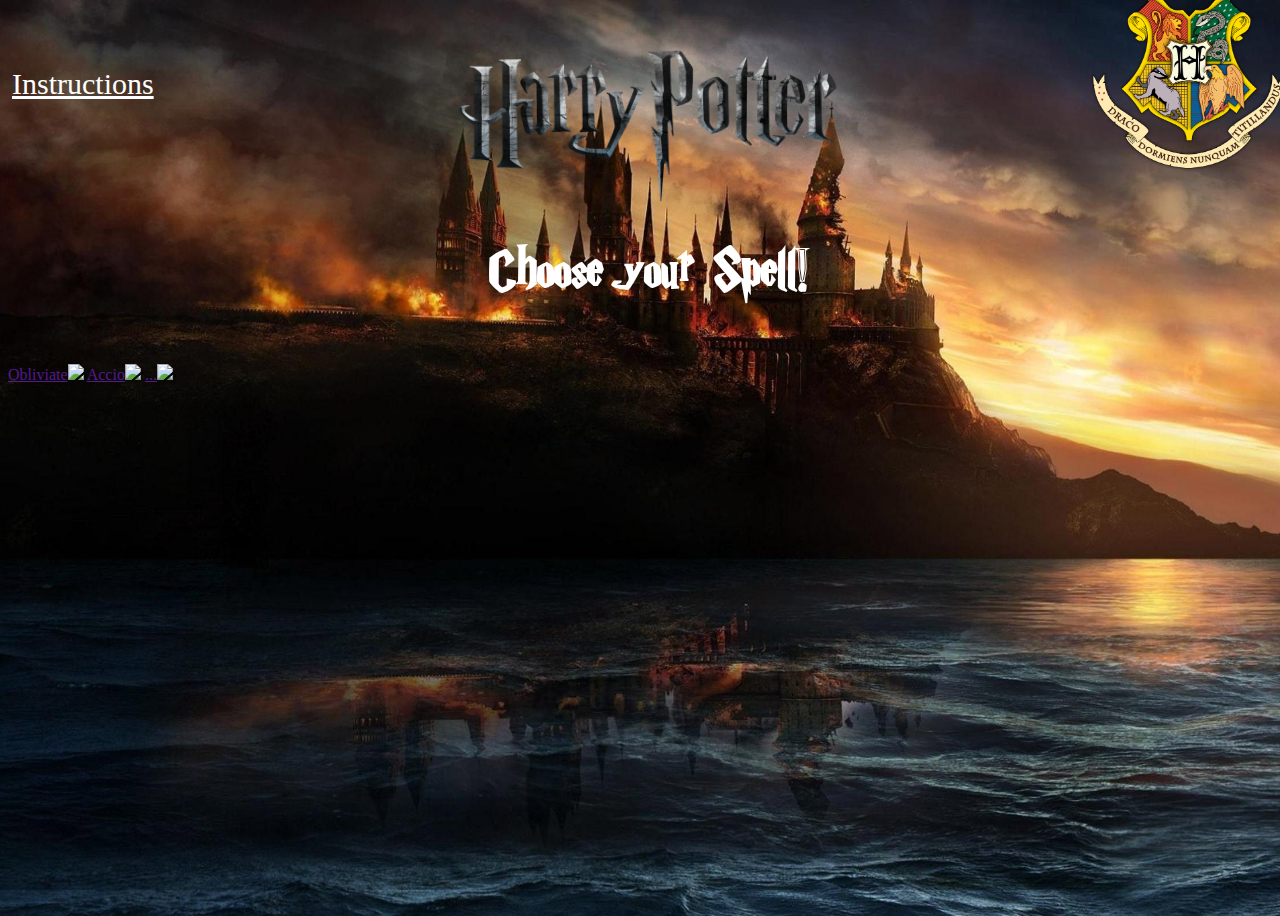
==== views/computer/computer.html @ 2d4d0ed4 "Avance" ====
<!DOCTYPE html>
<html lang="es">
<head>
  <title>GameHarry</title>
  <meta charset="utf-8"> <!--Para que acepte acentos -->
  <link href="styles.css" rel="stylesheet">
  <link href="../../assets/img/Harry.png" rel="shortcut icon">
</head>

<body>
  <header>
    <a href="../instructions/instructions.html"><p>Instructions</p></a>
    <img id="logoHeader"src="../../assets/img/harryLogo.png">
    <a id="menu"href="../../index.html"><p>Menu</p></a>
  </header>
  <h1>Choose your Spell!</h1>
  <div>
    <a href="">Obliviate<img src="../../assets/img/"></a>
    <a href="">Accio<img src="../../assets/img/"></a>
    <a href="">...<img src="../../assets/img/"></a>
  </div>

  <section>
  </section>

  <footer></footer>
<!-- <script src="assets/scripts.js"></script> -->
</body>
</html>
---- views/computer/styles.css ----
@font-face {
  font-family: harry;
  src:url("../../assets/fonts/harry.ttf");
}
*
{
  background-size:cover;
  background-position:top;
  background-repeat: no-repeat;
}
body
{
  background-image:url("../../assets/img/wallpaper3.jpg");
  width: 100%;
  height: 100vh; /*vh hace que se tome el height de toda la pantalla*/
}
header
{
  display:flex;
  justify-content:space-between;
  align-items: center;
}
header a
{
  background-image:url("../../assets/img/2.png");
  height: 200px;
  width: 200px;
  background-color: transparent;
  background-size: cover;
  border: 0;
  margin: -78px 0 0 -26px;
  cursor: pointer;
  color:transparent;
}
header p
{
  margin:80px 0 0 30px;
  font-size: 30px;
}
header p:focus
{
  outline:none;
}
header :hover
{
  background-image:none;
  color: white;
}
#menu
{
  background-image: url("../../assets/img/Hogwarts.png");
  background-color: transparent;
}
#menu:hover
{
  background-image:none;
  color: white;
}
h1
{
  text-align: center;
  font-family:harry;
  font-size: 60px;
  margin-top: 0;
  margin-bottom: 60px;
  color: white;
}

/*section
{
  width: 100%;
  height: 60%;
  display: flex;
  justify-content: space-around;
}*/

#logoHeader
{
  width: 420px;
}
#hogwartsHeader
{
  height: : 200px;
  width: 200px;
  margin: -42px 0 0 0;
}
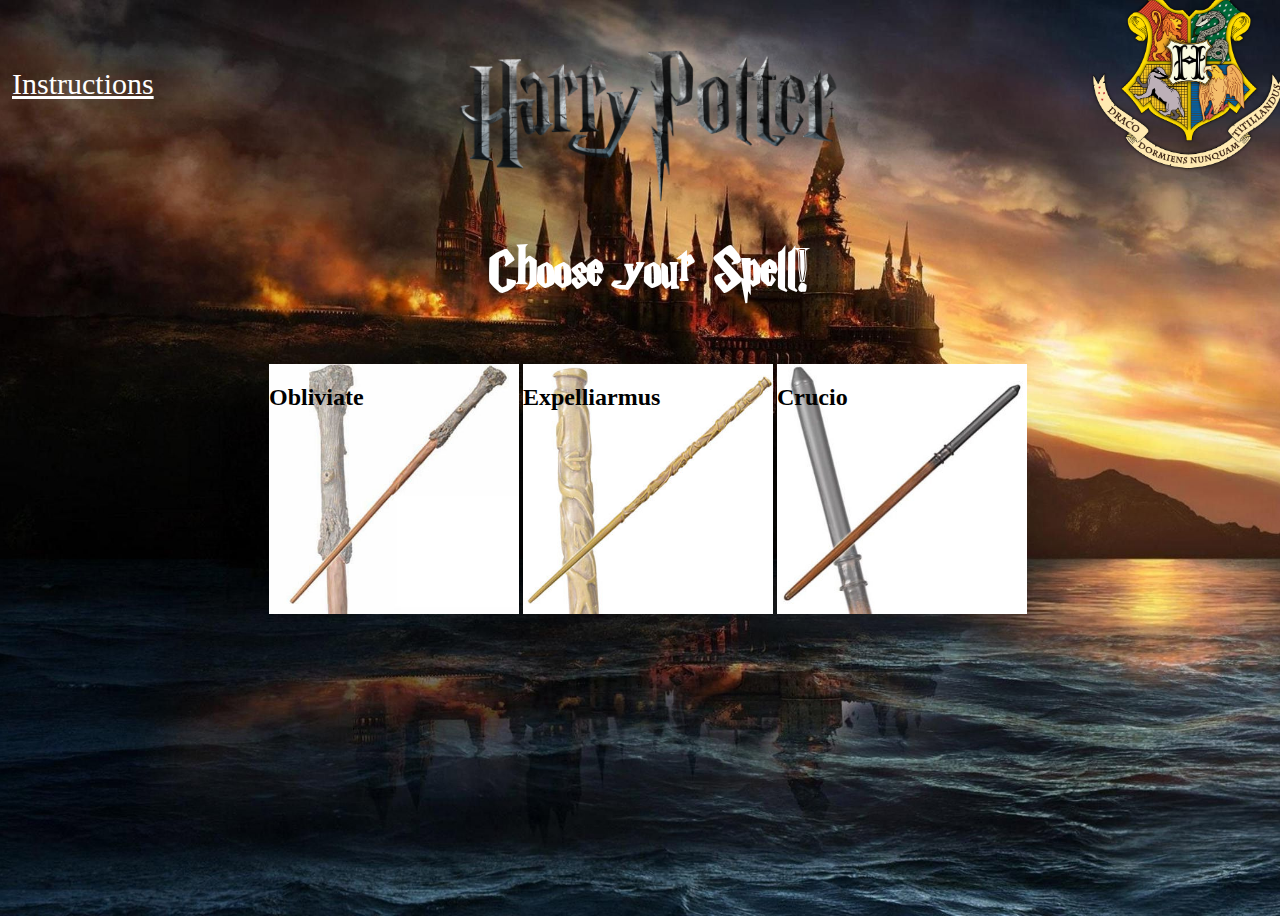
==== commit 9dbf2944: "Se agrego opc 1Player" ====
--- a/views/computer/computer.html
+++ b/views/computer/computer.html
@@ -13,17 +13,27 @@
     <img id="logoHeader"src="../../assets/img/harryLogo.png">
     <a id="menu"href="../../index.html"><p>Menu</p></a>
   </header>
-  <h1>Choose your Spell!</h1>
-  <div>
-    <a href="">Obliviate<img src="../../assets/img/"></a>
-    <a href="">Accio<img src="../../assets/img/"></a>
-    <a href="">...<img src="../../assets/img/"></a>
-  </div>
 
   <section>
+    <h1>Choose your Spell!</h1>
+    <div>
+      <form action =""id="spell-form">
+        <label for="obliviate" class="obliviate">
+          <h2>Obliviate</h2>
+        </label>
+        <label for="expelliarmus" class="expelliarmus">
+          <h2>Expelliarmus</h2>
+        </label>
+        <label for="crucio" class="crucio">
+          <h2>Crucio</h2>
+        </label>
+      <input  id="obliviate" name="spells" value="obliviate" type="radio" >
+      <input  id="expelliarmus" name="spells" value="expelliarmus" type="radio" >
+      <input  id="crucio" name="spells" value="crucio" type="radio" >
+    </div>
+      </form>
   </section>
 
-  <footer></footer>
-<!-- <script src="assets/scripts.js"></script> -->
+<script src="scripts.js"></script>
 </body>
 </html>
--- a/views/computer/styles.css
+++ b/views/computer/styles.css
@@ -56,24 +56,6 @@
   background-image:none;
   color: white;
 }
-h1
-{
-  text-align: center;
-  font-family:harry;
-  font-size: 60px;
-  margin-top: 0;
-  margin-bottom: 60px;
-  color: white;
-}
-
-/*section
-{
-  width: 100%;
-  height: 60%;
-  display: flex;
-  justify-content: space-around;
-}*/
-
 #logoHeader
 {
   width: 420px;
@@ -84,3 +66,54 @@
   width: 200px;
   margin: -42px 0 0 0;
 }
+h1
+{
+  text-align: center;
+  font-family:harry;
+  font-size: 60px;
+  margin-top: 0;
+  margin-bottom: 60px;
+  color: white;
+}
+section input
+{
+  display: none;
+}
+section label
+{
+  vertical-align: top;
+  cursor: pointer;
+  width: 250px;
+  height: 250px;
+  display: inline-block;
+}
+label:hover
+{
+  box-shadow: 5px 5px 5px gray;
+  transform: translateY(-5px); /*Sirve para resaltar(se mueve 5px eje Y arriba)*/
+  /* transform:translateX(10px); */
+}
+section div
+{
+  width: 100%;
+  height: 60%;
+  display: flex;
+  align-items: center;
+  justify-content: space-around;
+}
+form img
+{
+  width: 100%;
+}
+.obliviate
+{
+  background-image: url("../../assets/img/PotterWand.jpg");
+}
+.expelliarmus
+{
+  background-image: url("../../assets/img/HermioneWand.jpg");
+}
+.crucio
+{
+  background-image: url("../../assets/img/MalfoyWand.jpg");
+}
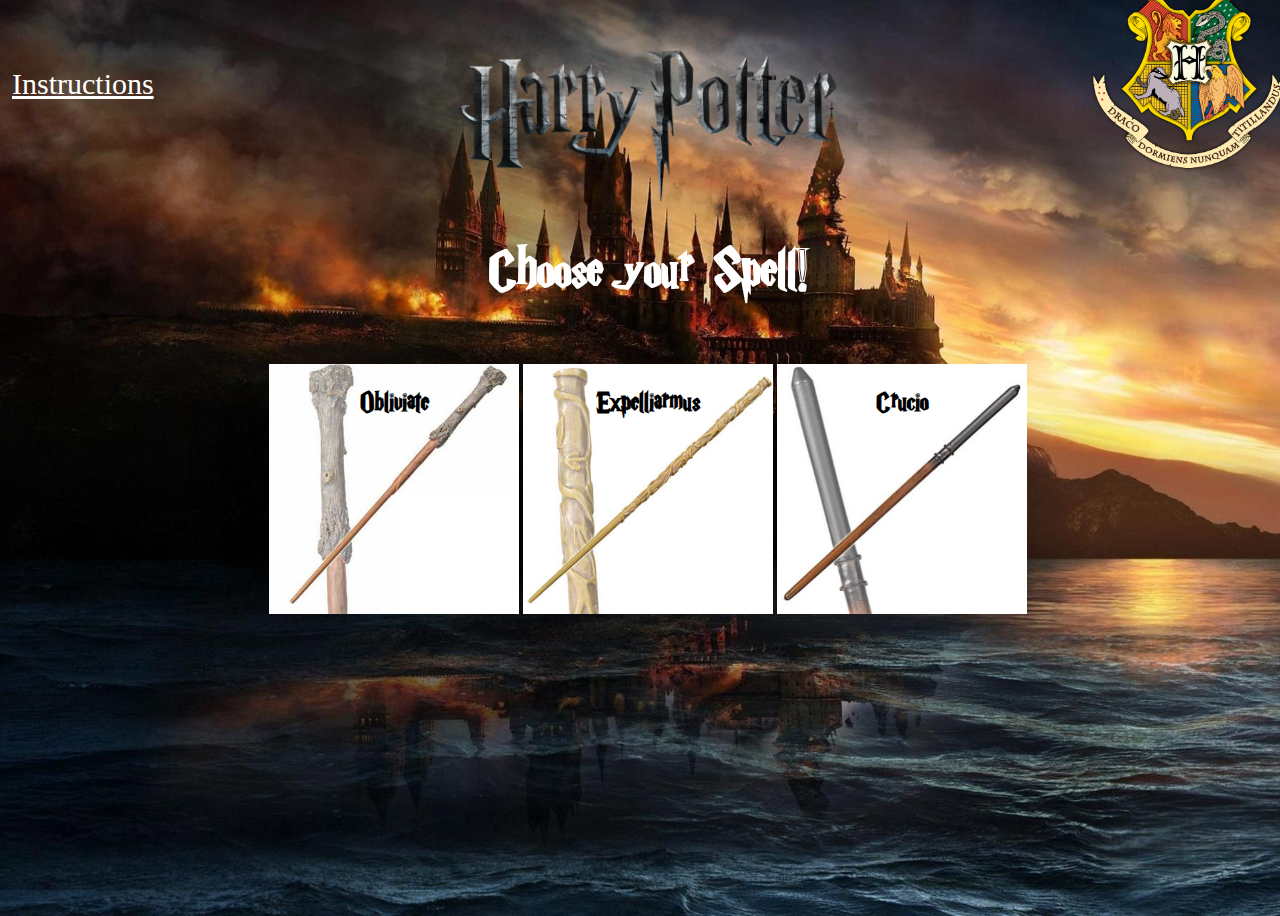
==== commit ae89d1a1: "Avance" ====
--- a/views/computer/computer.html
+++ b/views/computer/computer.html
@@ -7,17 +7,17 @@
   <link href="../../assets/img/Harry.png" rel="shortcut icon">
 </head>
 
-<body>
-  <header>
-    <a href="../instructions/instructions.html"><p>Instructions</p></a>
-    <img id="logoHeader"src="../../assets/img/harryLogo.png">
-    <a id="menu"href="../../index.html"><p>Menu</p></a>
-  </header>
+<body class="firstBackground">
 
-  <section>
+  <section class="firstSection">
+    <header>
+      <a href="../instructions/instructions.html"><p>Instructions</p></a>
+      <img id="logoHeader"src="../../assets/img/harryLogo.png">
+      <a id="menu"href="../../index.html"><p>Menu</p></a>
+    </header>
     <h1>Choose your Spell!</h1>
     <div>
-      <form action =""id="spell-form">
+      <form action="" id="spell-form">
         <label for="obliviate" class="obliviate">
           <h2>Obliviate</h2>
         </label>
@@ -30,8 +30,34 @@
       <input  id="obliviate" name="spells" value="obliviate" type="radio" >
       <input  id="expelliarmus" name="spells" value="expelliarmus" type="radio" >
       <input  id="crucio" name="spells" value="crucio" type="radio" >
-    </div>
-      </form>
+      </div>
+    </form>
+  </section>
+
+
+  <section class="secondSection hidden">
+    <header>
+      <a href="../instructions/instructions.html"><p>Instructions</p></a>
+      <img id="logoHeader"src="../../assets/img/harryLogo.png">
+      <a id="menu"href="../../index.html"><p>Menu</p></a>
+    </header>
+    <h1 class="win1 hidden">You Win,</br>you choose Obliviate and Voldemort choose Crucio</br> You made your opponent forget the spell</h1>
+    <h1 class="win2 hidden">You Win,you choose Expelliarmus and Voldemort choose Obliviate</h1>
+    <h1 class="win3 hidden">You Win,you choose Crucio and Voldemort choose Expelliarmus</h1>
+
+    <h1 class="loose1 hidden">You Loose ,you choose Oblivite and Voldemort choose Expelliarmus</h1>
+    <h1 class="loose2 hidden">You Loose ,you choose Expelliarmus and Voldemort choose Crucio</h1>
+    <h1 class="loose3 hidden">You Loose ,you choose Crucio and Voldemort choose Obliviate</h1>
+
+    <h1 class="tie hidden">It's a Tie</h1>
+
+      <div>
+        <img class="empate hidden"src="../../assets/img/empate.gif">
+        <img class="harryWin hidden"src="../../assets/img/harry-win.gif">
+        <img class="voldWin hidden"src="../../assets/img/voldewin.gif">
+
+      </div>
+
   </section>
 
 <script src="scripts.js"></script>
--- a/views/computer/styles.css
+++ b/views/computer/styles.css
@@ -10,9 +10,12 @@
 }
 body
 {
-  background-image:url("../../assets/img/wallpaper3.jpg");
   width: 100%;
   height: 100vh; /*vh hace que se tome el height de toda la pantalla*/
+}
+.firstBackground
+{
+  background-image:url("../../assets/img/wallpaper3.jpg");
 }
 header
 {
@@ -75,33 +78,33 @@
   margin-bottom: 60px;
   color: white;
 }
-section input
+.firstSection div
+{
+  display: flex;
+  align-items: center;
+  justify-content: space-around;
+}
+.firstSection input
 {
   display: none;
 }
-section label
+.firstSection label
 {
-  vertical-align: top;
   cursor: pointer;
   width: 250px;
   height: 250px;
   display: inline-block;
+  font-family: harry;
+  font-size: 20px;
+  text-align: center;
 }
-label:hover
+.firstSection label:hover
 {
   box-shadow: 5px 5px 5px gray;
   transform: translateY(-5px); /*Sirve para resaltar(se mueve 5px eje Y arriba)*/
   /* transform:translateX(10px); */
 }
-section div
-{
-  width: 100%;
-  height: 60%;
-  display: flex;
-  align-items: center;
-  justify-content: space-around;
-}
-form img
+.firstSection form img
 {
   width: 100%;
 }
@@ -117,3 +120,32 @@
 {
   background-image: url("../../assets/img/MalfoyWand.jpg");
 }
+.secondSection h1
+{
+  margin-bottom: 0;
+}
+.secondSection h2
+{
+  color: white;
+  text-align: center;
+  font-family:harry;
+  font-size: 50px;
+  margin-top:0;
+}
+.secondSection div
+{
+  display: flex;
+  align-items: center;
+  justify-content:space-around;
+}
+
+.secondSection div img
+{
+  width: 900px;
+  /* margin: 0 0 0 0; */
+}
+
+.hidden
+{
+  display: none;
+}
